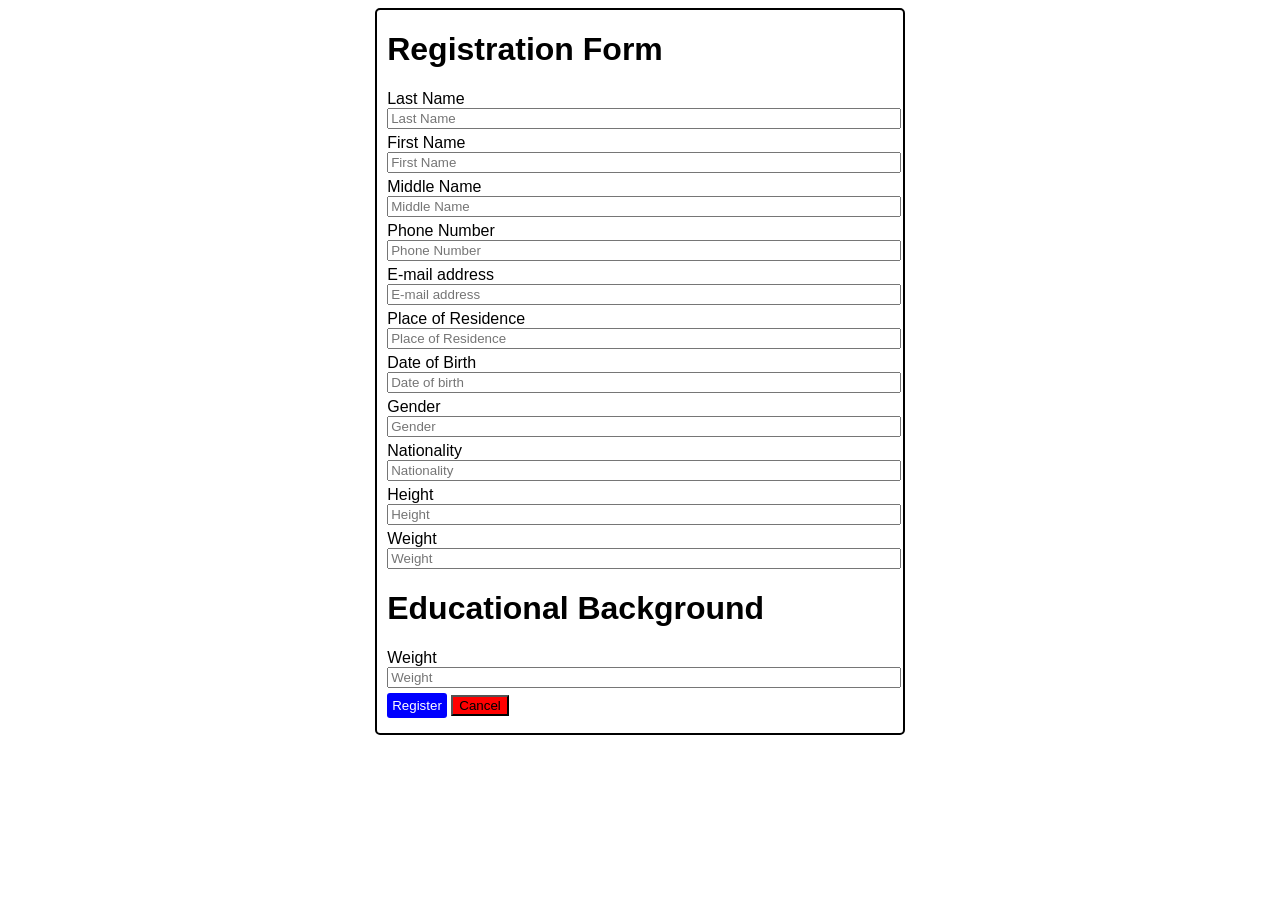
==== f3/index.html @ 5b729924 "fa-3 montas" ====
<!DOCTYPE html>
<html lang="en">
<head>
    <meta charset="UTF-8">
    <meta name="viewport" content="width=device-width, initial-scale=1.0">

    <link rel="stylesheet" type="text/css" href="external_registration.css">

    <title>Employee Registration Form</title>
</head>
<body>
    <div class="form-container">
        <h1>Registration Form</h1>
        <form action="">
            <div class="form-control">
                <label for="lastname">Last Name</label>
                <input type="text" id="lastname" name="lastname" placeholder="Last Name">
            </div>
            <div class="form-control">
                <label for="firstname">First Name</label>
                <input type="text" id="firstname"  name="firstname" placeholder="First Name">
            </div>
            <div class="form-control">
                <label for="middlename">Middle Name</label>
                <input type="text" id="middlename"  name="middlename" placeholder="Middle Name">
            </div>
            <div class="form-control">
                <label for="phone number">Phone Number</label>
                <input type="text" id="phone number"  name="phone number" placeholder="Phone Number">
            </div>
            <div class="form-control">
                <label for="email">E-mail address</label>
                <input type="text" id="email"  name="email" placeholder="E-mail address">
            </div>
            <div class="form-control">
                <label for="place of residence">Place of Residence</label>
                <input type="text" id="place of residence"  name="place of residence" placeholder="Place of Residence">
            </div>
            <div class="form-control">
                <label for="date of birth">Date of Birth</label>
                <input type="text" id="date of birth"  name="date of birth" placeholder="Date of birth">
            </div>
            <div class="form-control">
                <label for="gender">Gender</label>
                <input type="text" id="gender"  name="gender" placeholder="Gender">
            </div>
            <div class="form-control">
                <label for="nationality">Nationality</label>
                <input type="text" id="nationality"  name="nationality" placeholder="Nationality">
            </div>
            <div class="form-control">
                <label for="height">Height</label>
                <input type="text" id="height"  name="height" placeholder="Height">
            </div>
            <div class="form-control">
                <label for="weight">Weight</label>
                <input type="text" id="weight"  name="weight" placeholder="Weight">
            </div>
        <h1>Educational Background</h1>
        <form action="">    
            <div class="form-control">
                <label for="weight">Weight</label>
                <input type="text" id="weight"  name="weight" placeholder="Weight">
            </div>
            <div class="buttons">
                <button type="submit">Register</button>
                <button type="button">Cancel</button>
            </div>
        </form>
    </div>
</body>
</html>
---- f3/external_registration.css ----
*{
    font-family: Arial, Helvetica, sans-serif;
}

.form-container{
    margin: auto;
    width: 40%;
    border: 2px solid black;
    border-radius: 5px;
    padding: 0px 10px 15px 10px;
    /* padding-left: 10px;
    padding-right: 10px;
    padding-bottom: 15px; */
}

.form-control{
    margin-bottom: 5px;
}

input[type="text"]{
    width: 100%;
}

button[type="submit"]{
    border: none;
    border-radius: 3px;
    padding: 5px;
    color: white;
    background-color: blue;
}

button[type="submit"]:hover{
    background-color: rgb(86, 86, 255);
}

button[type="button"]{
    background-color: red;
}
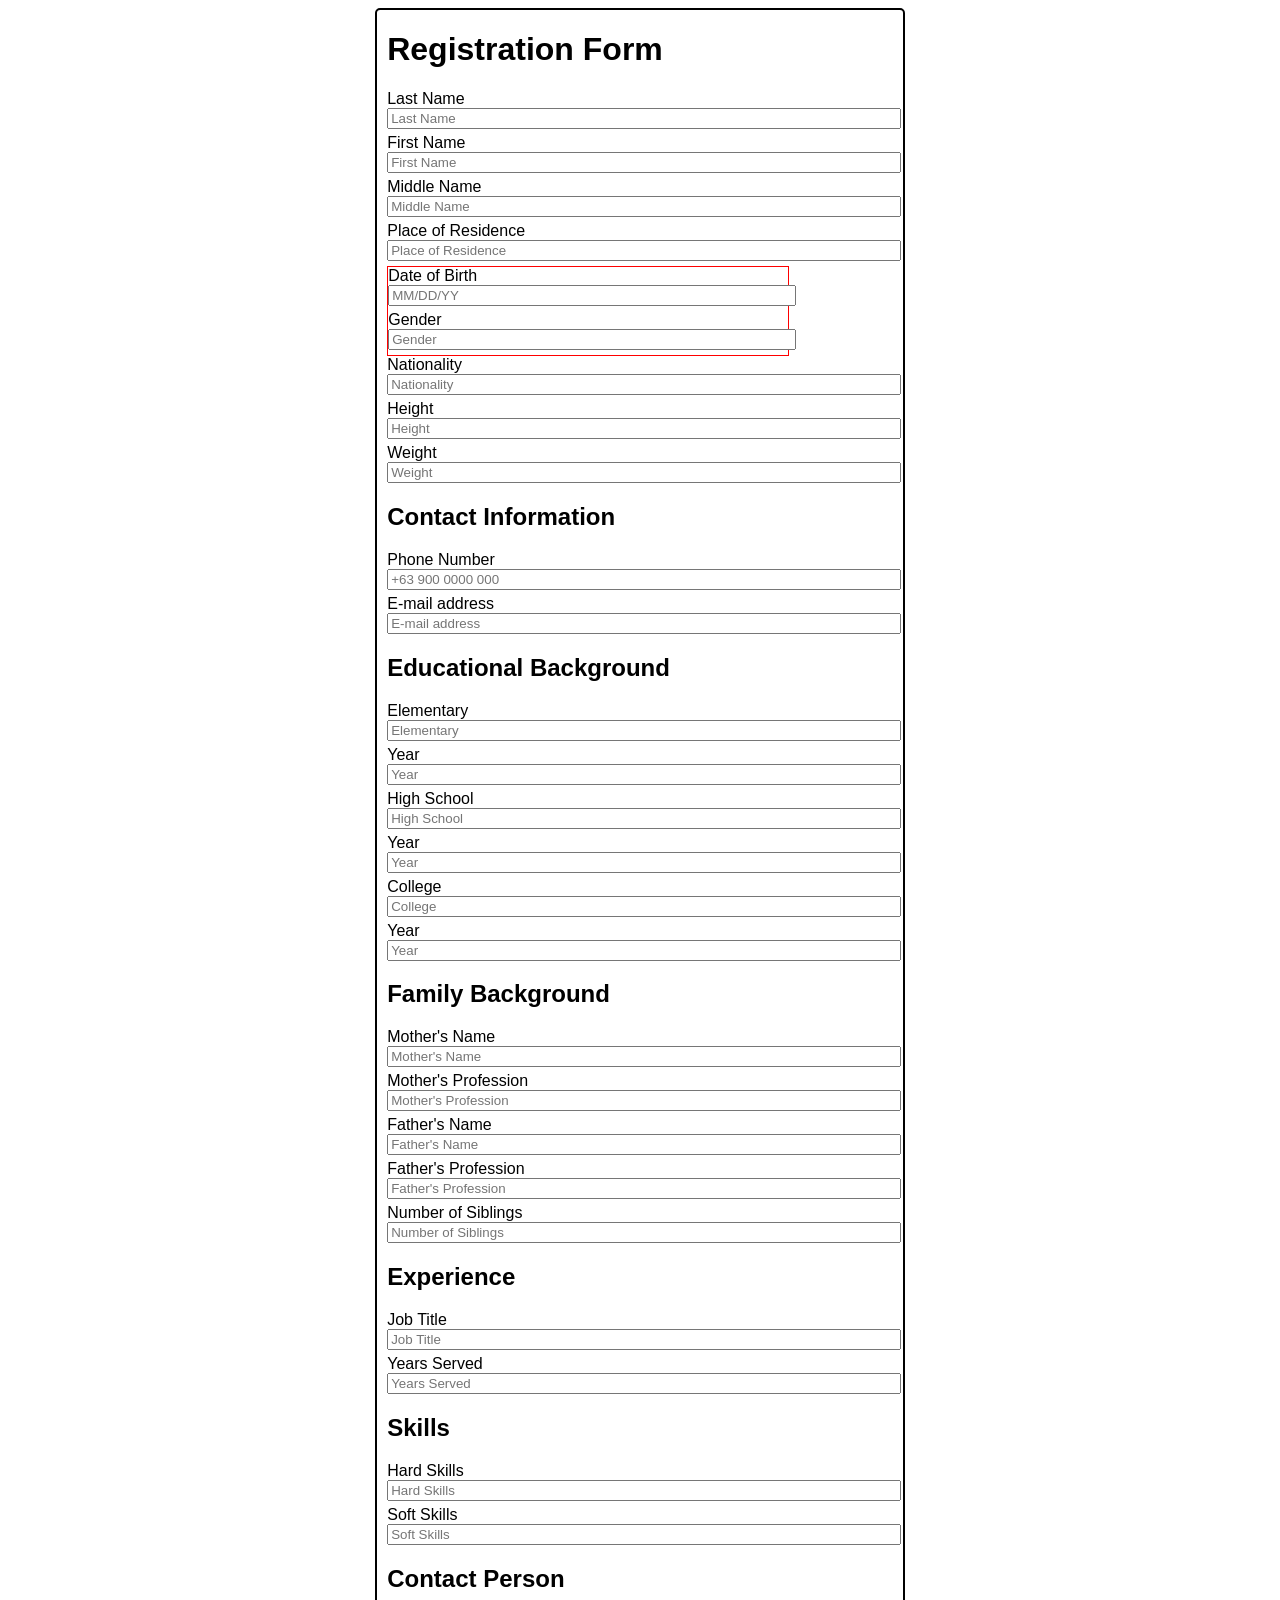
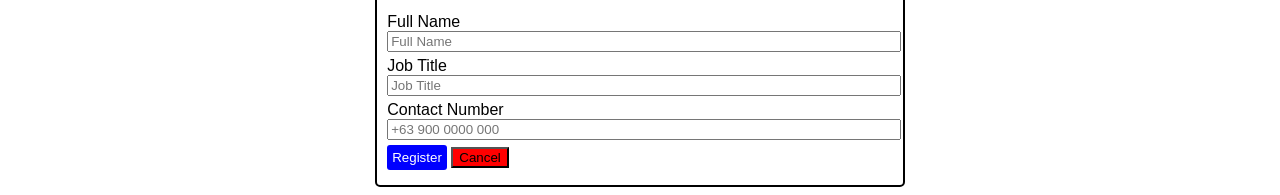
==== commit 5e8c1286: "f3 montas" ====
--- a/f3/index.html
+++ b/f3/index.html
@@ -25,25 +25,20 @@
                 <input type="text" id="middlename"  name="middlename" placeholder="Middle Name">
             </div>
             <div class="form-control">
-                <label for="phone number">Phone Number</label>
-                <input type="text" id="phone number"  name="phone number" placeholder="Phone Number">
-            </div>
-            <div class="form-control">
-                <label for="email">E-mail address</label>
-                <input type="text" id="email"  name="email" placeholder="E-mail address">
-            </div>
-            <div class="form-control">
                 <label for="place of residence">Place of Residence</label>
                 <input type="text" id="place of residence"  name="place of residence" placeholder="Place of Residence">
             </div>
-            <div class="form-control">
-                <label for="date of birth">Date of Birth</label>
-                <input type="text" id="date of birth"  name="date of birth" placeholder="Date of birth">
+            <div id='holder'>
+                <div class="form-control">
+                    <label for="date of birth">Date of Birth</label>
+                    <input type="text" id="date of birth"  name="date of birth" placeholder="MM/DD/YY">
+                </div>
+                <div class="form-control">
+                    <label for="gender">Gender</label>
+                    <input type="text" id="gender"  name="gender" placeholder="Gender">
+                </div>
             </div>
-            <div class="form-control">
-                <label for="gender">Gender</label>
-                <input type="text" id="gender"  name="gender" placeholder="Gender">
-            </div>
+            
             <div class="form-control">
                 <label for="nationality">Nationality</label>
                 <input type="text" id="nationality"  name="nationality" placeholder="Nationality">
@@ -56,11 +51,91 @@
                 <label for="weight">Weight</label>
                 <input type="text" id="weight"  name="weight" placeholder="Weight">
             </div>
-        <h1>Educational Background</h1>
-        <form action="">    
+        <h2>Contact Information</h2>
             <div class="form-control">
-                <label for="weight">Weight</label>
-                <input type="text" id="weight"  name="weight" placeholder="Weight">
+                <label for="phone number">Phone Number</label>
+                <input type="text" id="phone number"  name="phone number" placeholder="+63 900 0000 000">
+            </div>
+            <div class="form-control">
+                <label for="email">E-mail address</label>
+                <input type="text" id="email"  name="email" placeholder="E-mail address">
+            </div>
+        <h2>Educational Background</h2>   
+            <div class="form-control">
+                <label for="elementary">Elementary</label>
+                <input type="text" id="elementary"  name="elementary" placeholder="Elementary">
+            </div>
+            <div class="form-control">
+                <label for="year">Year</label>
+                <input type="text" id="year"  name="year" placeholder="Year">
+            </div>
+            <div class="form-control">
+                <label for="high school">High School</label>
+                <input type="text" id="high school"  name="high school" placeholder="High School">
+            </div>
+            <div class="form-control">
+                <label for="year">Year</label>
+                <input type="text" id="year"  name="year" placeholder="Year">
+            </div>
+            <div class="form-control">
+                <label for="college">College</label>
+                <input type="text" id="college"  name="college" placeholder="College">
+            </div>
+            <div class="form-control">
+                <label for="year">Year</label>
+                <input type="text" id="year"  name="year" placeholder="Year">
+            </div>
+        <h2>Family Background</h2>
+            <div class="form-control">
+                <label for="mother's name">Mother's Name</label>
+                <input type="text" id="mother's name"  name="mother's name" placeholder="Mother's Name">
+            </div>
+            <div class="form-control">
+                <label for="mother's profession">Mother's Profession</label>
+                <input type="text" id="mother's profession"  name="mother's profession" placeholder="Mother's Profession">
+            </div>
+            <div class="form-control">
+                <label for="Father's name">Father's Name</label>
+                <input type="text" id="father's name"  name="father's name" placeholder="Father's Name">
+            </div>
+            <div class="form-control">
+                <label for="father's profession">Father's Profession</label>
+                <input type="text" id="father's profession"  name="father's profession" placeholder="Father's Profession">
+            </div>
+            <div class="form-control">
+                <label for="number of siblings">Number of Siblings</label>
+                <input type="text" id="number of siblings"  name="number of siblings" placeholder="Number of Siblings">
+            </div>
+        <h2>Experience</h2>
+            <div class="form-control">
+                <label for="job title">Job Title</label>
+                <input type="text" id="job title"  name="job title" placeholder="Job Title">
+            </div>
+            <div class="form-control">
+                <label for="year">Years Served</label>
+                <input type="text" id="year"  name="year" placeholder="Years Served">
+            </div>
+        <h2>Skills</h2>
+            <div class="form-control">
+                <label for="hard skills">Hard Skills</label>
+                <input type="text" id="hard skills"  name="hard skills" placeholder="Hard Skills">
+            </div>
+            <div class="form-control">
+                <label for="soft skills">Soft Skills</label>
+                <input type="text" id="soft skills"  name="soft skills" placeholder="Soft Skills">
+            </div>
+        <h2>Contact Person</h2>
+            <div class="form-control">
+                <label for="full name">Full Name</label>
+                <input type="text" id="full name"  name="full name" placeholder="Full Name">
+            </div>
+            <div class="form-control">
+                <label for="job title">Job Title</label>
+                <input type="text" id="job title"  name="job title" placeholder="Job Title">
+            </div>
+            <div class="form-control">
+                <label for="contact number">Contact Number</label>
+                <input type="text" id="contact number"  name="contact number" placeholder="+63 900 0000 000">
             </div>
             <div class="buttons">
                 <button type="submit">Register</button>
--- a/f3/external_registration.css
+++ b/f3/external_registration.css
@@ -35,4 +35,10 @@
 
 button[type="button"]{
     background-color: red;
+}
+
+#holder {
+    border: solid 1px red;
+    width: 400px;
+    background-color: white;
 }
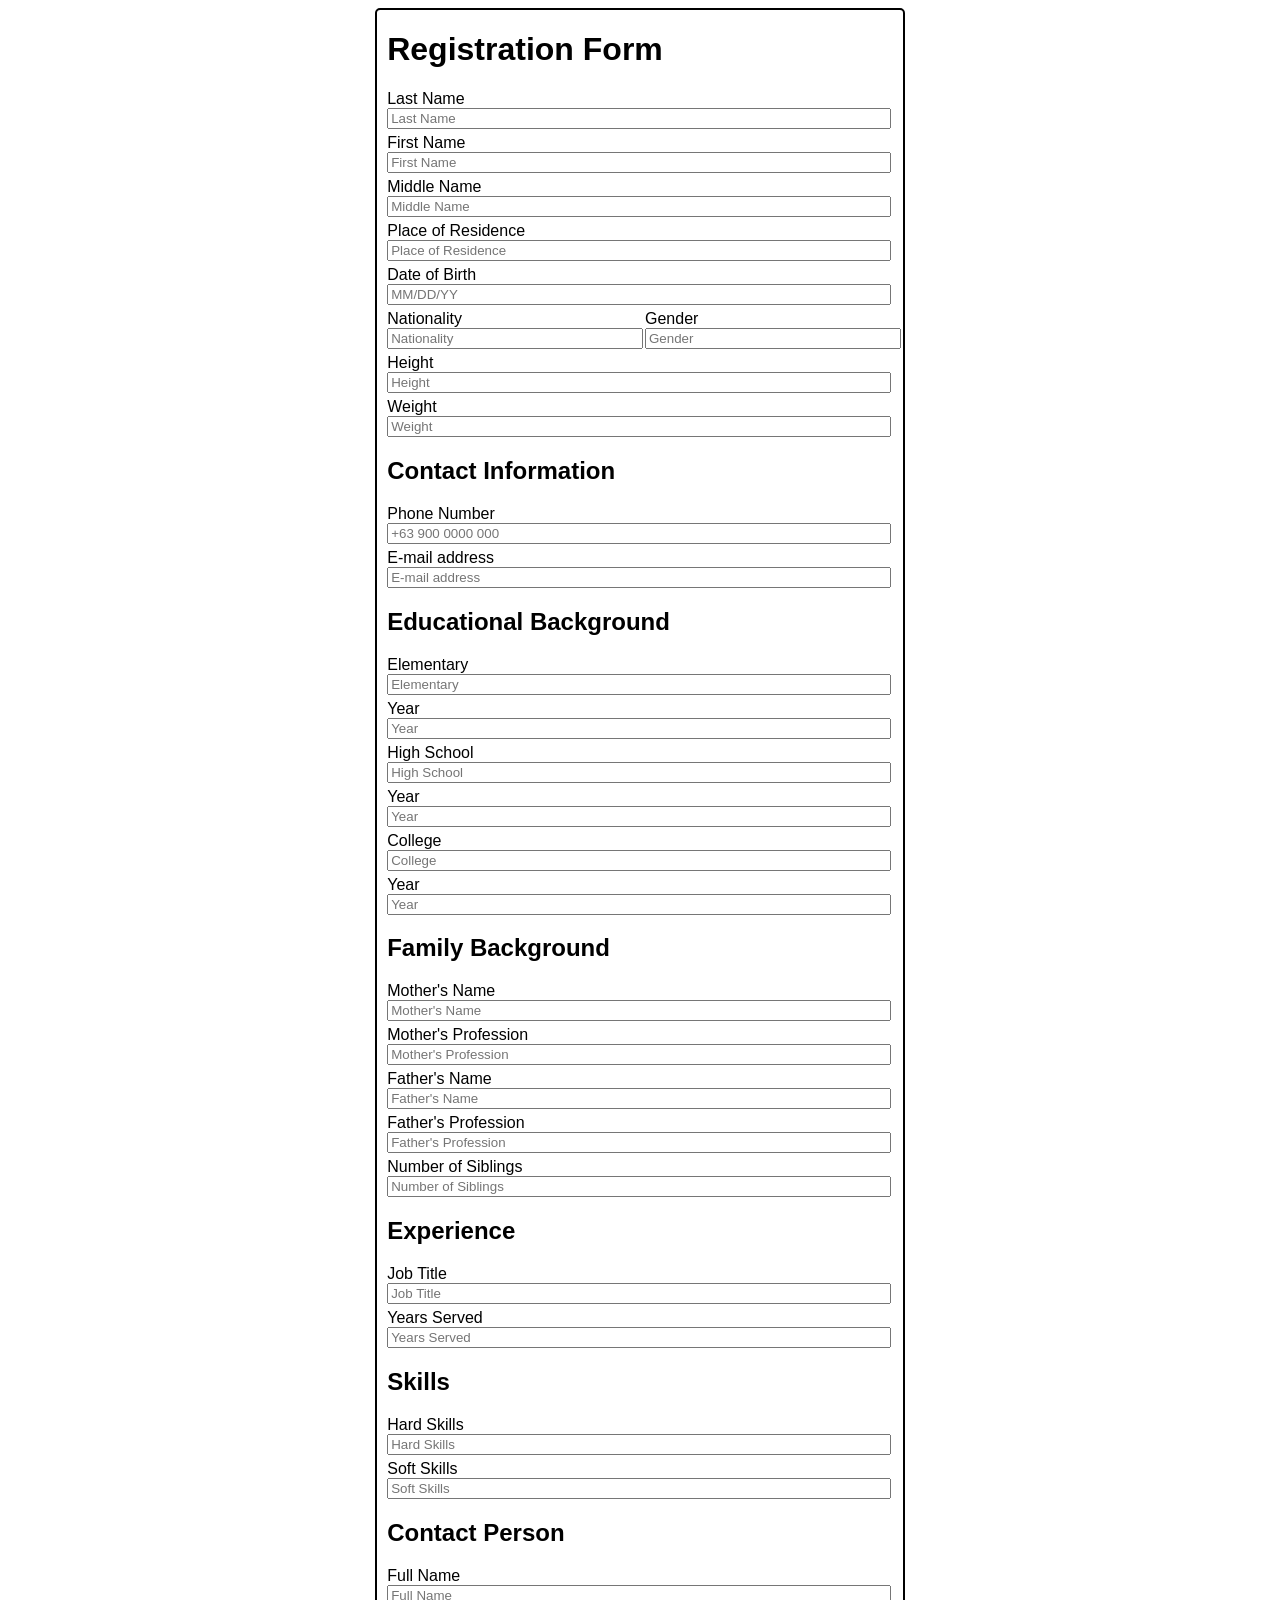
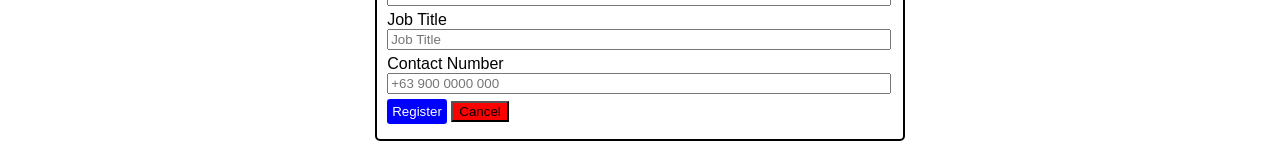
==== commit e1d3389b: "pls" ====
--- a/f3/index.html
+++ b/f3/index.html
@@ -28,21 +28,22 @@
                 <label for="place of residence">Place of Residence</label>
                 <input type="text" id="place of residence"  name="place of residence" placeholder="Place of Residence">
             </div>
-            <div id='holder'>
+            <div class="form-control">
+                <label for="date of birth">Date of Birth</label>
+                <input type="text" id="date of birth"  name="date of birth" placeholder="MM/DD/YY">
+            </div>
+
+            <div class="form-row">
                 <div class="form-control">
-                    <label for="date of birth">Date of Birth</label>
-                    <input type="text" id="date of birth"  name="date of birth" placeholder="MM/DD/YY">
+                    <label for="nationality">Nationality</label>
+                    <input type="text" id="nationality" name="nationality" placeholder="Nationality">
                 </div>
                 <div class="form-control">
                     <label for="gender">Gender</label>
-                    <input type="text" id="gender"  name="gender" placeholder="Gender">
+                    <input type="text" id="gender" name="gender" placeholder="Gender">
                 </div>
             </div>
             
-            <div class="form-control">
-                <label for="nationality">Nationality</label>
-                <input type="text" id="nationality"  name="nationality" placeholder="Nationality">
-            </div>
             <div class="form-control">
                 <label for="height">Height</label>
                 <input type="text" id="height"  name="height" placeholder="Height">
@@ -106,6 +107,7 @@
                 <label for="number of siblings">Number of Siblings</label>
                 <input type="text" id="number of siblings"  name="number of siblings" placeholder="Number of Siblings">
             </div>
+            
         <h2>Experience</h2>
             <div class="form-control">
                 <label for="job title">Job Title</label>
@@ -115,6 +117,7 @@
                 <label for="year">Years Served</label>
                 <input type="text" id="year"  name="year" placeholder="Years Served">
             </div>
+
         <h2>Skills</h2>
             <div class="form-control">
                 <label for="hard skills">Hard Skills</label>
--- a/f3/external_registration.css
+++ b/f3/external_registration.css
@@ -37,8 +37,16 @@
     background-color: red;
 }
 
-#holder {
-    border: solid 1px red;
-    width: 400px;
-    background-color: white;
-}+.form-row {
+    display: flex;
+    justify-content: space-between;
+}
+
+.form-control {
+    flex: 1;
+    margin-right: 10px;
+}
+
+.form-control:last-child {
+    margin-right: 0; 
+}
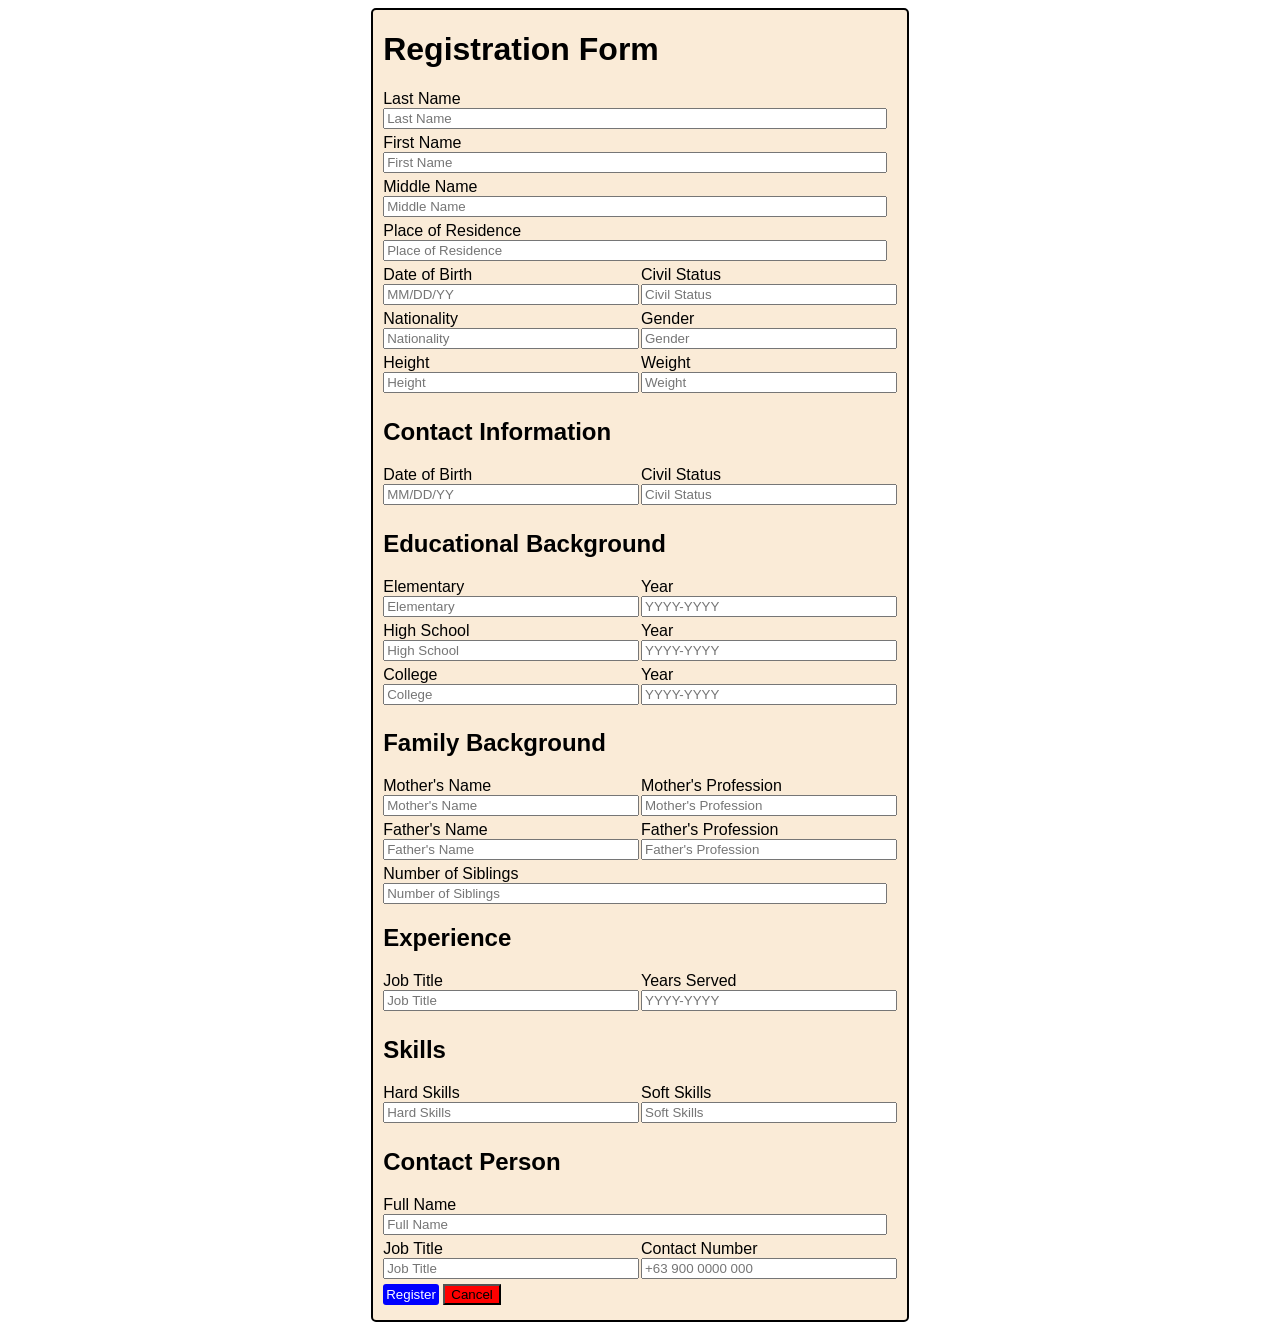
==== commit 54ce557b: "05/18/2024 fa3 montas" ====
--- a/f3/index.html
+++ b/f3/index.html
@@ -28,11 +28,18 @@
                 <label for="place of residence">Place of Residence</label>
                 <input type="text" id="place of residence"  name="place of residence" placeholder="Place of Residence">
             </div>
-            <div class="form-control">
-                <label for="date of birth">Date of Birth</label>
-                <input type="text" id="date of birth"  name="date of birth" placeholder="MM/DD/YY">
+
+            <div class="form-row">
+                <div class="form-control">
+                    <label for="date of birth">Date of Birth</label>
+                    <input type="text" id="date of birth"  name="date of birth" placeholder="MM/DD/YY">
+                </div>
+                <div class="form-control">
+                    <label for="civil status">Civil Status</label>
+                    <input type="text" id="civil status"  name="civil status" placeholder="Civil Status">
+                </div>
             </div>
-
+            
             <div class="form-row">
                 <div class="form-control">
                     <label for="nationality">Nationality</label>
@@ -44,49 +51,63 @@
                 </div>
             </div>
             
+            <div class="form-row">
+                <div class="form-control">
+                    <label for="height">Height</label>
+                    <input type="text" id="height"  name="height" placeholder="Height">
+                </div>
+                <div class="form-control">
+                    <label for="weight">Weight</label>
+                    <input type="text" id="weight"  name="weight" placeholder="Weight">
+                </div>
+            </div>
+            
+        <h2>Contact Information</h2>
+        <div class="form-row">
             <div class="form-control">
-                <label for="height">Height</label>
-                <input type="text" id="height"  name="height" placeholder="Height">
+                <label for="date of birth">Date of Birth</label>
+                <input type="text" id="date of birth"  name="date of birth" placeholder="MM/DD/YY">
             </div>
             <div class="form-control">
-                <label for="weight">Weight</label>
-                <input type="text" id="weight"  name="weight" placeholder="Weight">
+                <label for="civil status">Civil Status</label>
+                <input type="text" id="civil status"  name="civil status" placeholder="Civil Status">
             </div>
-        <h2>Contact Information</h2>
-            <div class="form-control">
-                <label for="phone number">Phone Number</label>
-                <input type="text" id="phone number"  name="phone number" placeholder="+63 900 0000 000">
-            </div>
-            <div class="form-control">
-                <label for="email">E-mail address</label>
-                <input type="text" id="email"  name="email" placeholder="E-mail address">
-            </div>
+        </div>
+            
         <h2>Educational Background</h2>   
+        <div class="form-row">
             <div class="form-control">
                 <label for="elementary">Elementary</label>
                 <input type="text" id="elementary"  name="elementary" placeholder="Elementary">
             </div>
             <div class="form-control">
                 <label for="year">Year</label>
-                <input type="text" id="year"  name="year" placeholder="Year">
+                <input type="text" id="year"  name="year" placeholder="YYYY-YYYY">
             </div>
+        </div>
+        <div class="form-row">
             <div class="form-control">
                 <label for="high school">High School</label>
                 <input type="text" id="high school"  name="high school" placeholder="High School">
             </div>
             <div class="form-control">
                 <label for="year">Year</label>
-                <input type="text" id="year"  name="year" placeholder="Year">
+                <input type="text" id="year"  name="year" placeholder="YYYY-YYYY">
             </div>
+        </div>
+        <div class="form-row">
             <div class="form-control">
                 <label for="college">College</label>
                 <input type="text" id="college"  name="college" placeholder="College">
             </div>
             <div class="form-control">
                 <label for="year">Year</label>
-                <input type="text" id="year"  name="year" placeholder="Year">
+                <input type="text" id="year"  name="year" placeholder="YYYY-YYYY">
             </div>
+        </div>    
+
         <h2>Family Background</h2>
+        <div class="form-row">
             <div class="form-control">
                 <label for="mother's name">Mother's Name</label>
                 <input type="text" id="mother's name"  name="mother's name" placeholder="Mother's Name">
@@ -95,6 +116,8 @@
                 <label for="mother's profession">Mother's Profession</label>
                 <input type="text" id="mother's profession"  name="mother's profession" placeholder="Mother's Profession">
             </div>
+        </div>
+        <div class="form-row">
             <div class="form-control">
                 <label for="Father's name">Father's Name</label>
                 <input type="text" id="father's name"  name="father's name" placeholder="Father's Name">
@@ -103,22 +126,26 @@
                 <label for="father's profession">Father's Profession</label>
                 <input type="text" id="father's profession"  name="father's profession" placeholder="Father's Profession">
             </div>
+        </div>    
             <div class="form-control">
                 <label for="number of siblings">Number of Siblings</label>
                 <input type="text" id="number of siblings"  name="number of siblings" placeholder="Number of Siblings">
             </div>
-            
+
         <h2>Experience</h2>
+        <div class="form-row">
             <div class="form-control">
                 <label for="job title">Job Title</label>
                 <input type="text" id="job title"  name="job title" placeholder="Job Title">
             </div>
             <div class="form-control">
                 <label for="year">Years Served</label>
-                <input type="text" id="year"  name="year" placeholder="Years Served">
+                <input type="text" id="year"  name="year" placeholder="YYYY-YYYY">
             </div>
+        </div>
 
         <h2>Skills</h2>
+        <div class="form-row">
             <div class="form-control">
                 <label for="hard skills">Hard Skills</label>
                 <input type="text" id="hard skills"  name="hard skills" placeholder="Hard Skills">
@@ -127,19 +154,24 @@
                 <label for="soft skills">Soft Skills</label>
                 <input type="text" id="soft skills"  name="soft skills" placeholder="Soft Skills">
             </div>
+        </div>
+            
         <h2>Contact Person</h2>
             <div class="form-control">
                 <label for="full name">Full Name</label>
                 <input type="text" id="full name"  name="full name" placeholder="Full Name">
             </div>
-            <div class="form-control">
-                <label for="job title">Job Title</label>
-                <input type="text" id="job title"  name="job title" placeholder="Job Title">
+            <div class="form-row">
+                <div class="form-control">
+                    <label for="job title">Job Title</label>
+                    <input type="text" id="job title"  name="job title" placeholder="Job Title">
+                </div>
+                <div class="form-control">
+                    <label for="contact number">Contact Number</label>
+                    <input type="text" id="contact number"  name="contact number" placeholder="+63 900 0000 000">
+                </div>
             </div>
-            <div class="form-control">
-                <label for="contact number">Contact Number</label>
-                <input type="text" id="contact number"  name="contact number" placeholder="+63 900 0000 000">
-            </div>
+            
             <div class="buttons">
                 <button type="submit">Register</button>
                 <button type="button">Cancel</button>
--- a/f3/external_registration.css
+++ b/f3/external_registration.css
@@ -7,10 +7,8 @@
     width: 40%;
     border: 2px solid black;
     border-radius: 5px;
-    padding: 0px 10px 15px 10px;
-    /* padding-left: 10px;
-    padding-right: 10px;
-    padding-bottom: 15px; */
+    padding: 0px 18px 15px 10px;
+    background-color: antiquewhite;
 }
 
 .form-control{
@@ -24,7 +22,7 @@
 button[type="submit"]{
     border: none;
     border-radius: 3px;
-    padding: 5px;
+    padding: 3px;
     color: white;
     background-color: blue;
 }
@@ -37,6 +35,10 @@
     background-color: red;
 }
 
+button[type="button"]:hover{
+    background-color: #ff5656;
+}
+
 .form-row {
     display: flex;
     justify-content: space-between;
@@ -47,6 +49,7 @@
     margin-right: 10px;
 }
 
+
 .form-control:last-child {
     margin-right: 0; 
 }
